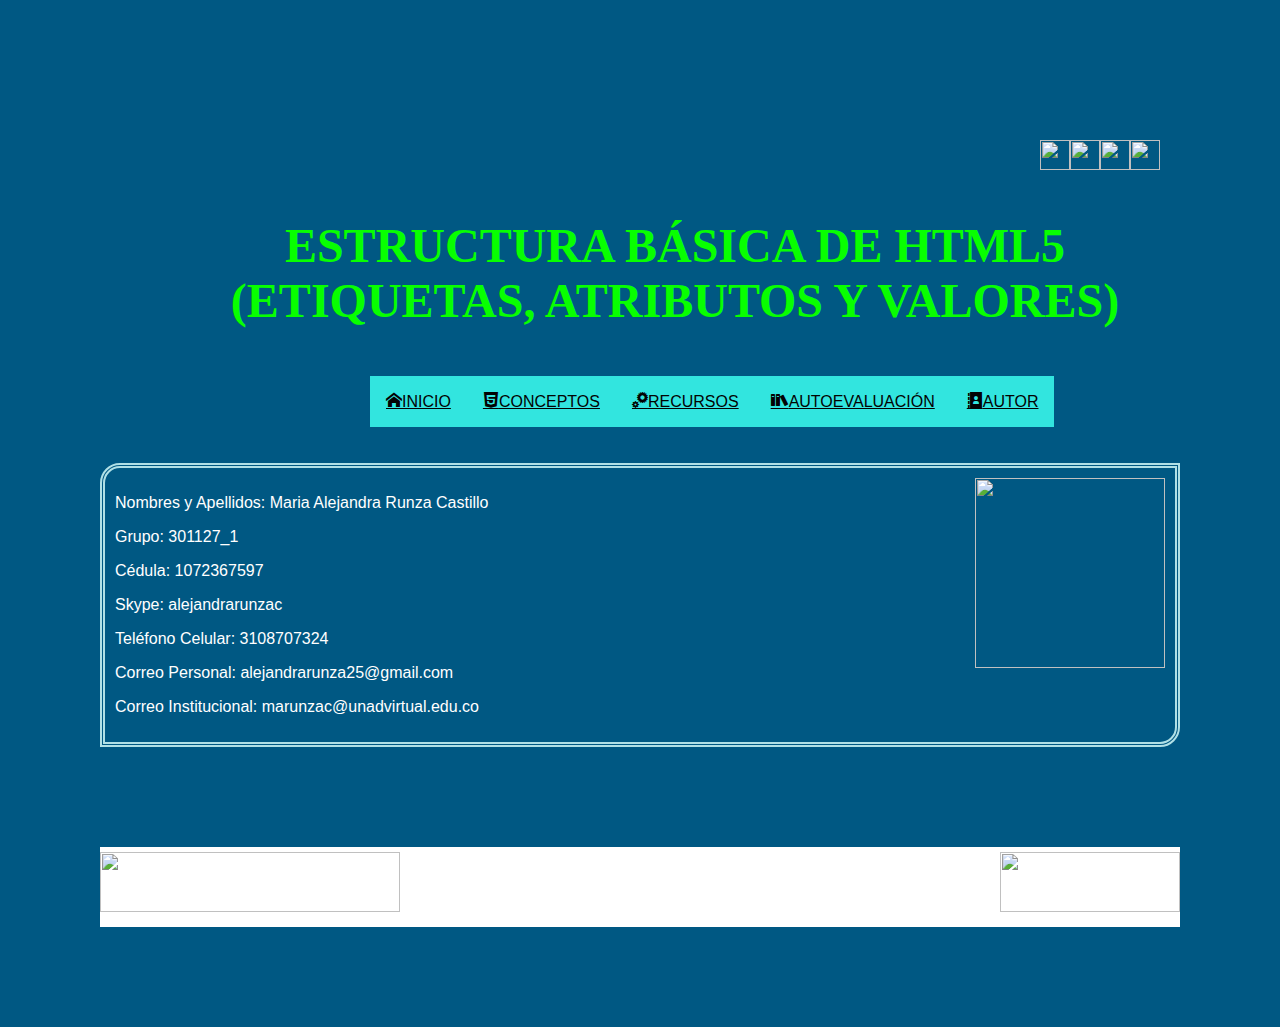
==== autor.html @ 46309495 "Add files via upload" ====
<!DOCTYPE html>
<HTML lang="es">
<HEAD>
<LINK href="Estilos.css" rel="stylesheet" type="text/css">
<LINK href="style.css" rel="stylesheet">
<TITLE>Diseño De Sitios Web</TITLE>
<meta charset="UTF-8">
<meta name="description" content="Estructura Básica De HTML5"/>
<meta name="keywords" content="HTML5, Atributos, Etiquetas,Valores"/>
<meta name="author" content="Estudiante: Maria Alejandra Runza Castillo"/>
</HEAD>
<BODY>

	<div id="container">
    <div id="header">
    <div class="icons">
        <a href="https://twitter.com/UniversidadUNAD"><img src="https://cdn.icon-icons.com/icons2/99/PNG/128/twitter_socialnetwork_17445.png" width="30" height="30" align="right"></a>
        <a href="https://www.facebook.com/UniversidadUNAD"><img src="https://upload.wikimedia.org/wikipedia/commons/thumb/0/05/Facebook_Logo_%282019%29.png/1024px-Facebook_Logo_%282019%29.png" width="30" height="30" align="right"></a>
        <a href="http://www.youtube.com/universidadunad"><img src="https://i.pinimg.com/originals/8a/7e/fb/8a7efbf2dbfbfa3fd17f19657195c900.png" width="30" height="30" align="right"></a>
        <a href="https://www.instagram.com/universidadunad/"><img src="https://i.pinimg.com/originals/e8/00/48/e80048be84cfe35cc89dda88c1fd647c.png" width="30" height="30" align="right"></a>
    </div>

    <h2><b><font face="Cooper Black"><P ALIGN=center><font color = "#08FF00">ESTRUCTURA BÁSICA DE HTML5 (ETIQUETAS, ATRIBUTOS Y VALORES)</font></font></b></h2>

	<nav class="menu">
	    <ul>
	    	<li><a href="index.html"><span class="icon-home"></span>INICIO</a></li></button>
	    	<li><a href="#"><span class="icon-html-five"></span>CONCEPTOS</a>
	    <ul>
	    	<li><a href="seccion1.html"><span class="icon-files-empty"></span>Etiquetas y Valores</a></li>
	        <li><a href="seccion2.html"><span class="icon-book"></span>Atributos</a></li>
	    </ul>
	    	<li><a href="recursos.html"><span class="icon-cogs"></span>RECURSOS</a>
	      	<li><a href="#"><span class="icon-books"></span>AUTOEVALUACIÓN</a>
	    <ul>
	    	<li><a href="autoevaluacion1.html"><span class="icon-images"></span>Autoevaluación N°1</a></li>
	    	<li><a href="autoevaluacion2.html"><span class="icon-images"></span>Autoevaluación N°2</a></li>
	    	<li><a href="autoevaluacion3.html"><span class="icon-file-pdf"></span>Evaluación Del Sitio</a></li>
	    </ul>
	    	<li><a href="autor.html"><span class="icon-address-book"></span>AUTOR</a></li>
	</nav>

	<br></br>
	<div class="blockquote">
	<img src="https://drive.google.com/uc?export=view&id=1kqi-8et8-pijihHxzn4CHeGDP6IxdE0j" width="190" height="190" align=right>
	<p>Nombres y Apellidos: Maria Alejandra Runza Castillo</p>
	<p>Grupo: 301127_1</p>
	<p>Cédula: 1072367597</p>
	<p>Skype: alejandrarunzac</p>
	<p>Teléfono Celular: 3108707324</p>
	<p>Correo Personal: alejandrarunza25@gmail.com</p>
	<p>Correo Institucional: marunzac@unadvirtual.edu.co</p>
	</div>
	
	<div id="footer">
	    <img src="https://sivisae.unad.edu.co/sivisae/template/imagenes/unad/logoUNAD2015.png"width="300" height="60" align="left">
	    <img src="https://drive.google.com/uc?export=view&id=15xSsKP7FA2IX1WNzGrWDchRFOxGEQYlU"width="180" height="60" align="right">
	</div>

</BODY>
</HTML>
---- Estilos.css ----
body{ 
	background-color: #005883; 
	color: black;
	margin: 100px;
}

h2{
	color:white;
	font-size:48px;
	font-weight:bold;
	padding:70px 0 0 70px;
	font-family: 'Franklin Gothic Book', arial;
}

p,i,li,b,ol{
	color:white;
	font-family: 'Franklin Gothic Book', arial;
}

a{
	color: #0BFFE1;
	font-family: 'Franklin Gothic Book', arial;
}

h3,h4,h5,h6{
	color:#0BFF9F;
	font-family: 'Franklin Gothic Book', arial;
}

table, td,th{ 
   border: 1px margin:auto;
}

td {
	background: #E6E6FA;
    color: #000000;
}
tr:hover td { 
	background: #ADD8E6; color: #0000FF; 
}

#main, #header, #banner, #menubar, #site_content, #footer, #container_footer, #container_header
{ 
	margin-left: auto; 
	margin-right: auto;
}

.icons {
	float:right;
	padding:40px 20px 0 0;
}

.icons img {
	border:0;
}

.menu ul {
		display: flex;
		padding: 0;
		margin: 0;
		list-style: none;
        position: relative; 
        left: 25%;
	}
	.menu a {
		display: block;
		padding: 1em;
		background-color: #32E5DF;
		color: #030303;
	}
	.menu a:hover {
		background-color: #93FE68 ;
	}
	.menu ul li ul {
		display: none;
		background-color: #32E5DF;
	}
	.menu ul li a:hover + ul, .menu ul li ul:hover {
		display: block;
	}	

.mainContent {
	padding:10px 0px;
}
.mainContent li {
	list-style:none;
	display:inline;
	float:left;
}
.mainContent li img {
	border:1px solid #000000;
}
.sidebarLeft {
	float:left;
	width:600px;
	padding:0 0 0 20px;
}
.sidebarLeft1 {
	width:1250px;
	padding:0 0 0 20px;
}
.sidebarRigth {
	margin-left:650px;
	border-left:3px solid #505151;
	padding:0 0 0 20px;
}

.blockquote {
  padding: 10px 10px;
  border: PowderBlue 5px double;
  border-top-left-radius: 20px;
  border-bottom-right-radius: 20px;
}
#footer
{ 
	margin-top: 100px;
    height: 70px;
    padding:5px 0px;
    clear: both;
    background: white;
    text-align: center;
}
#video{
	position: absolute; 
    left: 32%;
}
.search{
	position: absolute;
	top: 50%;
	left: 85%;
	transform: translate(-50%, -85%);
}
input.src{
	padding: 9px 10px 9px 32px;
	outline: none;
	font-size: 18px;
	border-radius: 15px;
	color: #444;
	border:2px solid #a50559;
	background: #fff url([data-uri])
	no-repeat 9px center;
	width: 60px;
	transition: all .5s;
}
input.src:hover{
	width: 180px;
	background-color: #fff;
	border-color: #8c10b3;
	box-shadow: 0 0 50px #6dcff680;
}
---- style.css ----
@font-face {
  font-family: 'icomoon';
  src:  url('icomoon.eot?qxnukr');
  src:  url('icomoon.eot?qxnukr#iefix') format('embedded-opentype'),
    url('icomoon.ttf?qxnukr') format('truetype'),
    url('icomoon.woff?qxnukr') format('woff'),
    url('icomoon.svg?qxnukr#icomoon') format('svg');
  font-weight: normal;
  font-style: normal;
  font-display: block;
}

[class^="icon-"], [class*=" icon-"] {
  /* use !important to prevent issues with browser extensions that change fonts */
  font-family: 'icomoon' !important;
  speak: never;
  font-style: normal;
  font-weight: normal;
  font-variant: normal;
  text-transform: none;
  line-height: 1;

  /* Better Font Rendering =========== */
  -webkit-font-smoothing: antialiased;
  -moz-osx-font-smoothing: grayscale;
}

.icon-home:before {
  content: "\e900";
}
.icon-images:before {
  content: "\e90e";
}
.icon-book:before {
  content: "\e91f";
}
.icon-books:before {
  content: "\e920";
}
.icon-files-empty:before {
  content: "\e925";
}
.icon-address-book:before {
  content: "\e944";
}
.icon-cogs:before {
  content: "\e995";
}
.icon-file-pdf:before {
  content: "\eadf";
}
.icon-html-five:before {
  content: "\eae4";
}
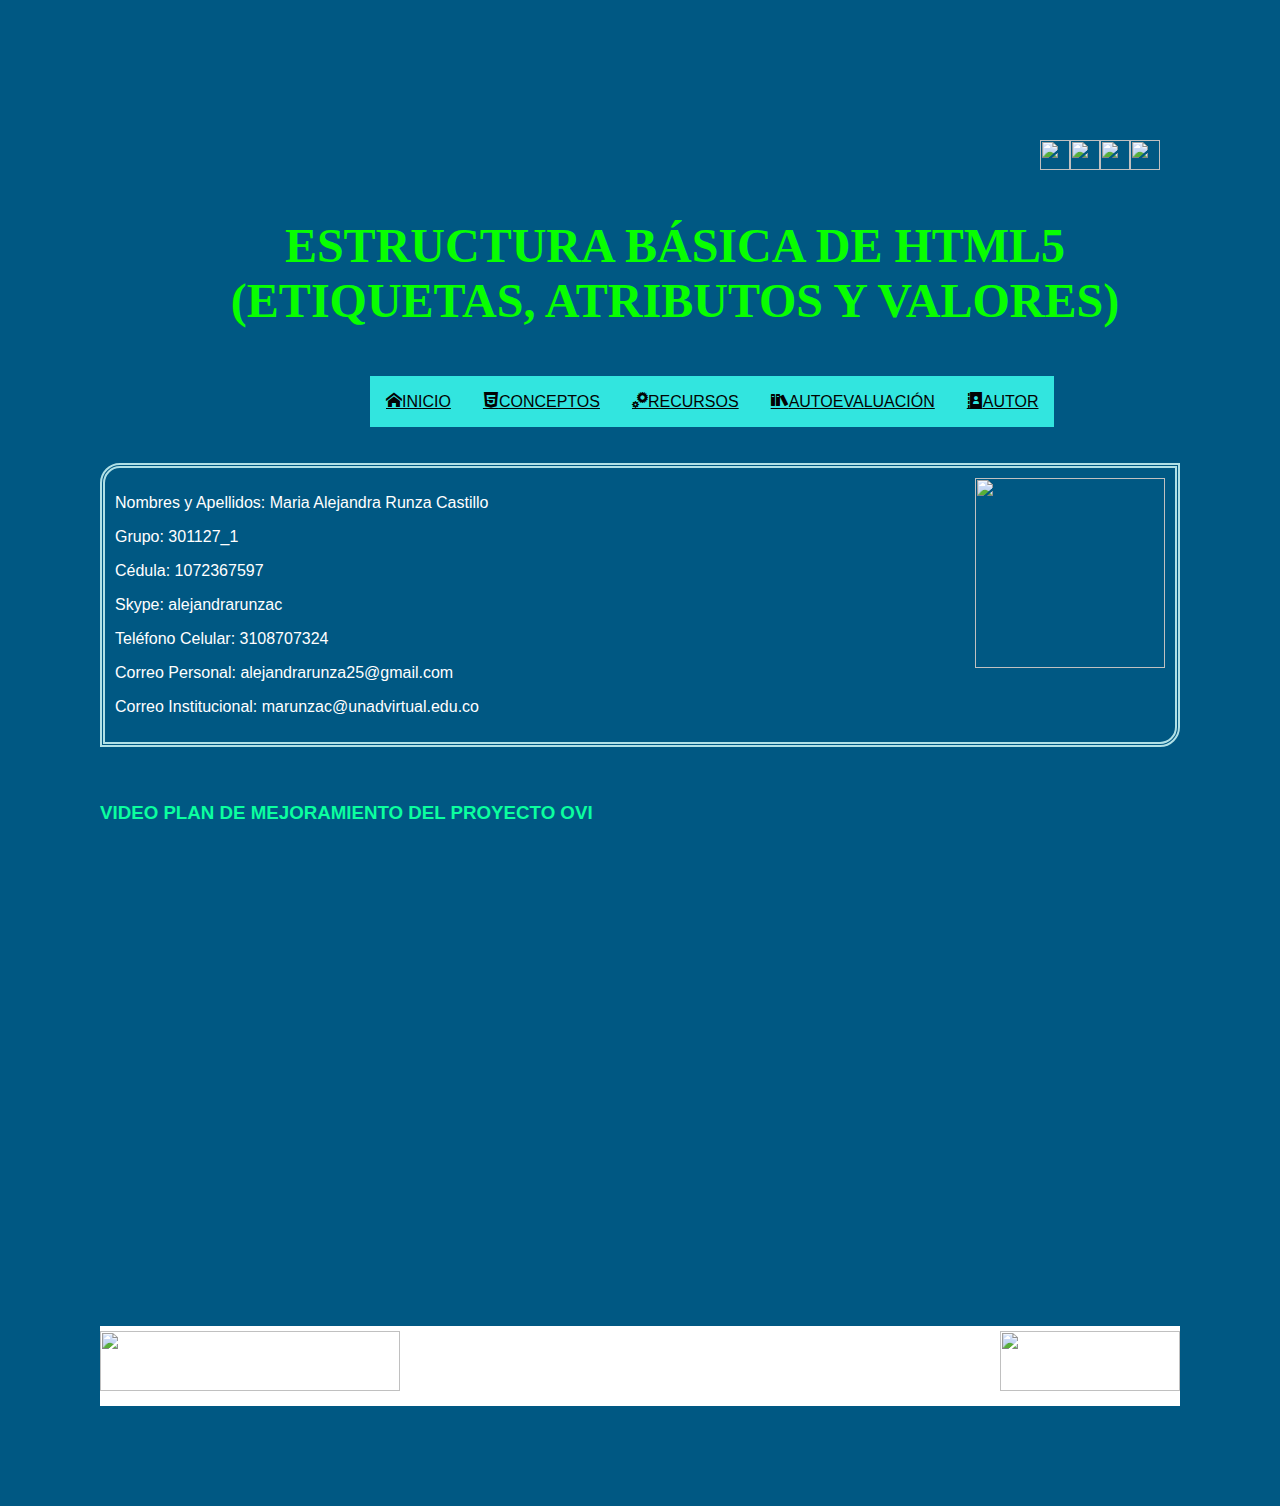
==== commit eea2810d: "Update autor.html" ====
--- a/autor.html
+++ b/autor.html
@@ -52,10 +52,14 @@
 	<p>Correo Institucional: marunzac@unadvirtual.edu.co</p>
 	</div>
 	
+	<br></br>
+	<h3>VIDEO PLAN DE MEJORAMIENTO DEL PROYECTO OVI</h3>
+	<center><iframe width="590" height="380" src="https://www.youtube.com/embed/4Xs__VNts3Y" frameborder="0" allow="accelerometer; autoplay; encrypted-media; gyroscope; picture-in-picture" allowfullscreen></iframe></center>
+
 	<div id="footer">
 	    <img src="https://sivisae.unad.edu.co/sivisae/template/imagenes/unad/logoUNAD2015.png"width="300" height="60" align="left">
 	    <img src="https://drive.google.com/uc?export=view&id=15xSsKP7FA2IX1WNzGrWDchRFOxGEQYlU"width="180" height="60" align="right">
 	</div>
 
 </BODY>
-</HTML>+</HTML>
